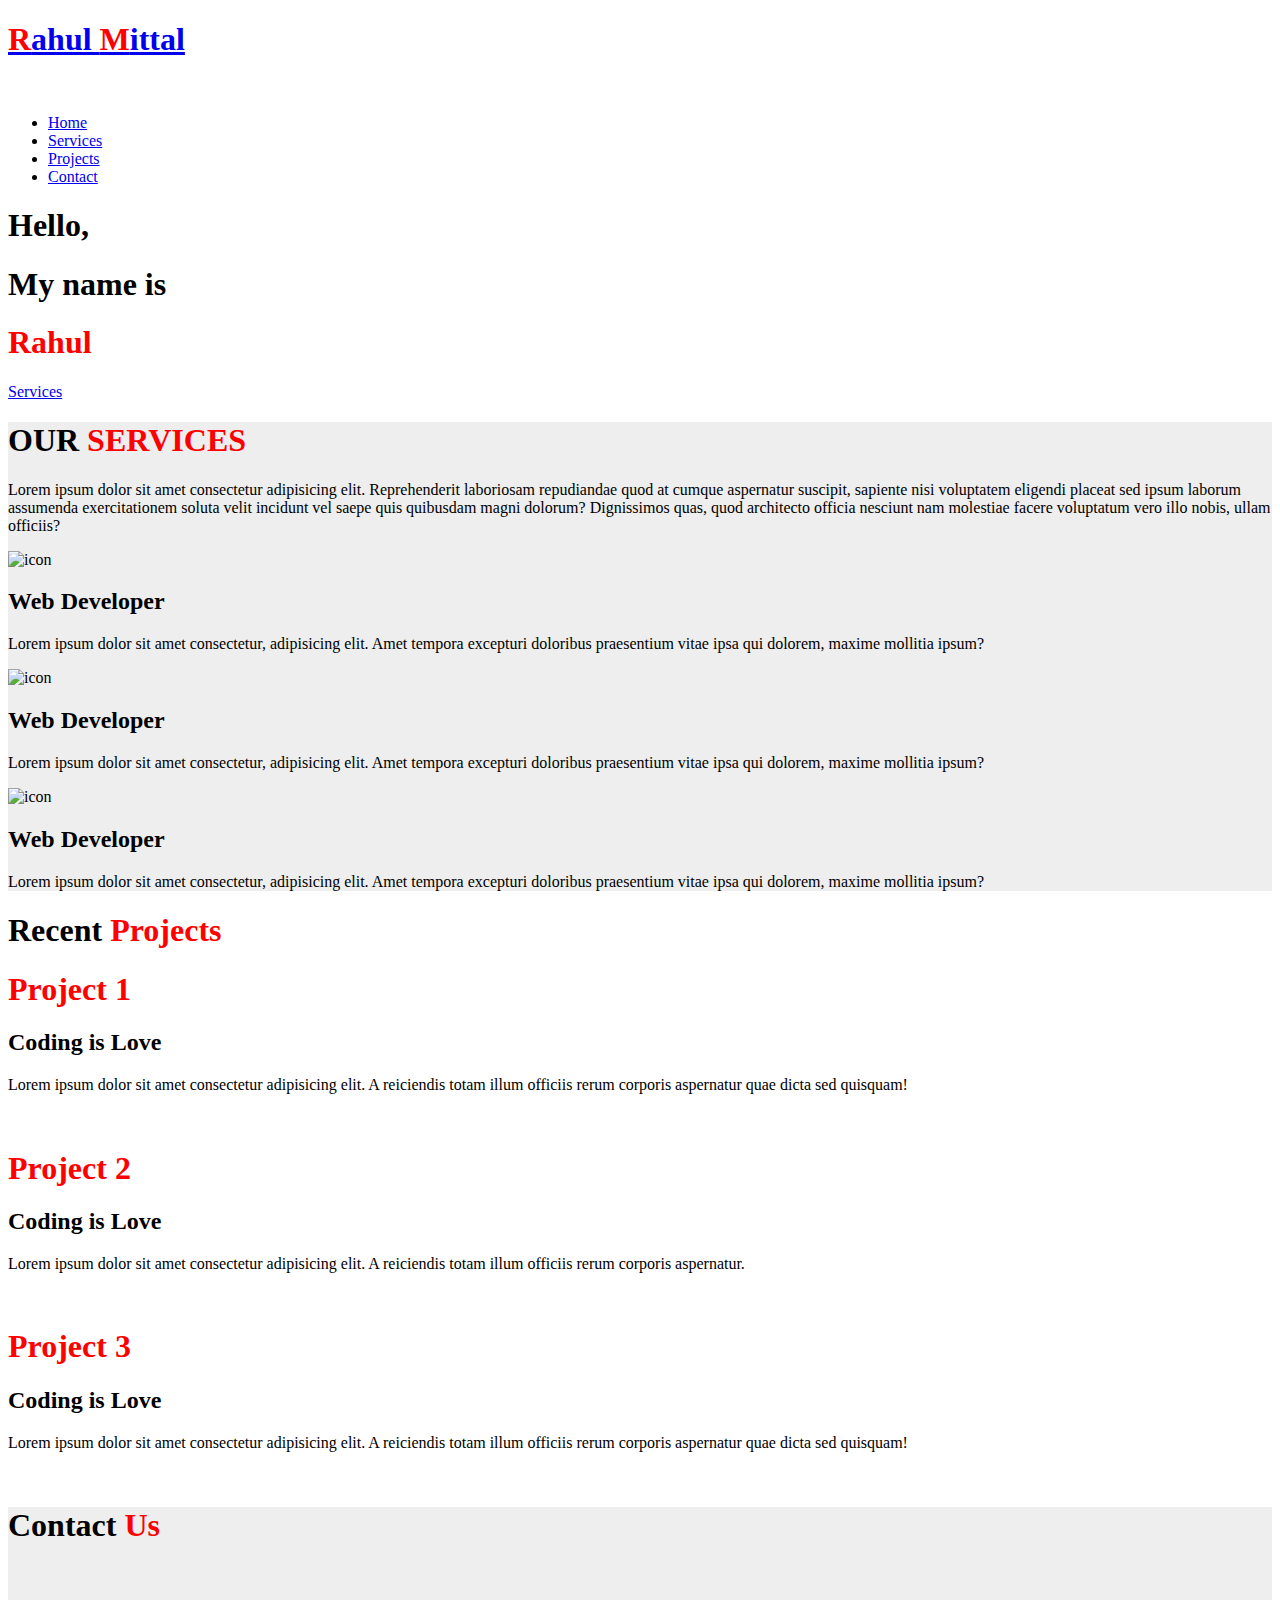
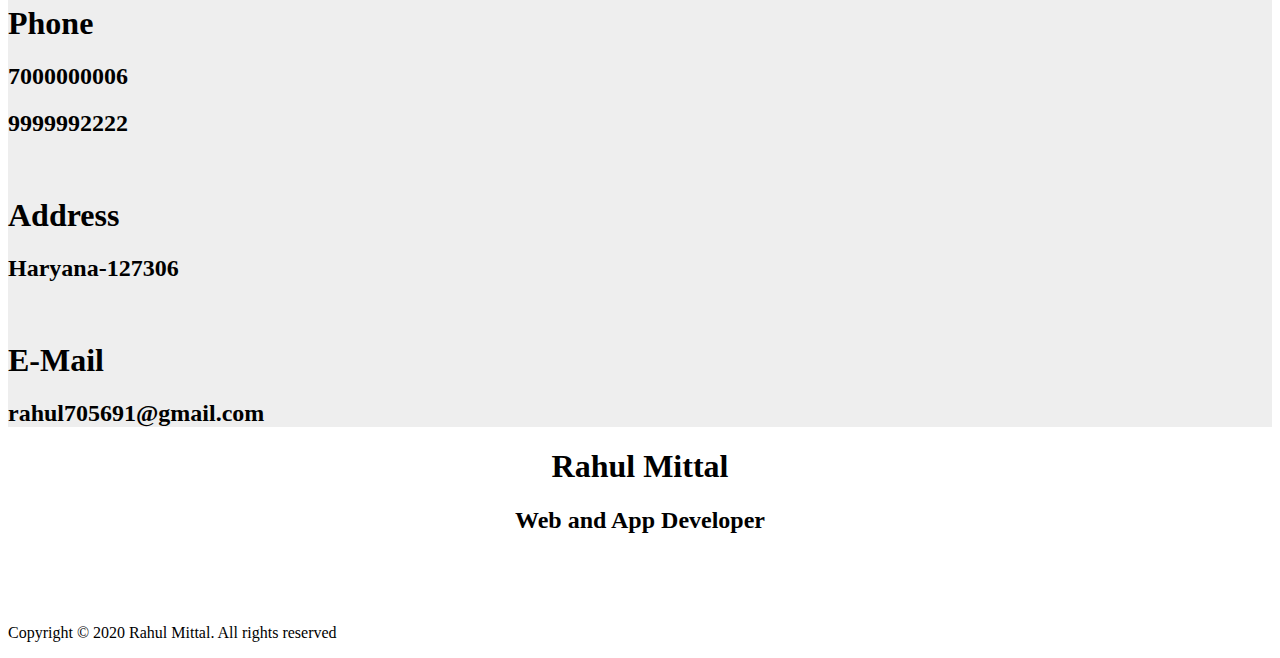
==== index.html @ beae645e "Initial commit" ====
<!DOCTYPE html>
<html lang="en">
<head>
    <meta charset="UTF-8">
    <meta http-equiv="X-UA-Compatible" content="IE=edge">
    <meta name="viewport" content="width=device-width, initial-scale=1.0">
    <title>Rahul Mittal</title>
    <link rel="stylesheet" href="styles.css">
</head>
<body>
    <section id="header">
        <div class="header container">
            <div class="nav-bar">
                <div class="heading">
                    <a href="index.html">
                        <h1><span style="color: red;">R</span>ahul <span style="color: red;">M</span>ittal</h1>
                    </a>
                </div>
                <div class="nav-list">
                    <div class="hamburger">
                        <img src="images/hamburger.png" alt="">
                    </div>
                    <ul>
                        <li>
                            <a href="index.html">Home</a>
                        </li>
                        <li>
                            <a href="#services">Services</a>
                        </li>
                        <li>
                            <a href="#projects">Projects</a>
                        </li>
                        <li>
                            <a href="#contact">Contact</a>
                        </li>
                    </ul>
                </div>
            </div>
        </div>
    </section>
    <section id="hero">
        <div class="hero container">
        <div class="heading-hero">
            <h1>Hello,</h1>
            <h1>My name is</h1>
            <h1 style="color: red;">Rahul</h1>
            <a href="#services" type="button" class="services-btn">Services</a>
        </div>
        </div>
    </section>
    <section id="services" style="background-color: rgb(238,238,238);">
        <div class="services container">
            <div class="services-top">
                <h1 class="services-title">OUR <span style="color: red;">SERVICES</span></h1>
                <p>Lorem ipsum dolor sit amet consectetur adipisicing elit. Reprehenderit laboriosam repudiandae quod at cumque aspernatur suscipit, sapiente nisi voluptatem eligendi placeat sed ipsum laborum assumenda exercitationem soluta velit incidunt vel saepe quis quibusdam magni dolorum? Dignissimos quas, quod architecto officia nesciunt nam molestiae facere voluptatum vero illo nobis, ullam officiis?</p>
            </div>
            <div class="services-bottom">
                <div class="service-item">
                    <div class="icon">
                        <img src="images/services-icon.png" alt="icon">
                    </div>
                    <h2>Web Developer</h2>
                    <p>Lorem ipsum dolor sit amet consectetur, adipisicing elit. Amet tempora excepturi doloribus praesentium vitae ipsa qui dolorem, maxime mollitia ipsum?</p>
                </div>
                <div class="service-item">
                    <div class="icon">
                        <img src="images/services-icon.png" alt="icon">
                    </div>
                    <h2>Web Developer</h2>
                    <p>Lorem ipsum dolor sit amet consectetur, adipisicing elit. Amet tempora excepturi doloribus praesentium vitae ipsa qui dolorem, maxime mollitia ipsum?</p>
                </div>
                <div class="service-item">
                    <div class="icon">
                        <img src="images/services-icon.png" alt="icon">
                    </div>
                    <h2>Web Developer</h2>
                    <p>Lorem ipsum dolor sit amet consectetur, adipisicing elit. Amet tempora excepturi doloribus praesentium vitae ipsa qui dolorem, maxime mollitia ipsum?</p>
                </div>
            </div>
        </div>
    </section>

    <section id="projects">
        <div class="projects container">
            <div class="services-top">
                <h1 class="services-title">Recent <span style="color: red;">Projects</span></h1>
            </div>
            <div class="all-projects">
                <div class="project-item">
                    <div class="project-info">
                        <h1 style="color: red;">Project 1</h1>
                        <h2>Coding is Love</h2>
                        <p>Lorem ipsum dolor sit amet consectetur adipisicing elit. A reiciendis totam illum officiis rerum corporis aspernatur quae dicta sed quisquam!</p>
                    </div>
                    <div class="project-img">
                        <img src="images/project1.jpeg" alt="">
                    </div>
                </div>
                <div class="project-item">
                    <div class="project-info">
                        <h1 style="color: red;">Project 2</h1>
                        <h2>Coding is Love</h2>
                        <p>Lorem ipsum dolor sit amet consectetur adipisicing elit. A reiciendis totam illum officiis rerum corporis aspernatur.</p>
                    </div>
                    <div class="project-img">
                        <img src="images/project2.jpeg" alt="">
                    </div>
                </div>
                <div class="project-item">
                    <div class="project-info">
                        <h1 style="color: red;">Project 3</h1>
                        <h2>Coding is Love</h2>
                        <p>Lorem ipsum dolor sit amet consectetur adipisicing elit. A reiciendis totam illum officiis rerum corporis aspernatur quae dicta sed quisquam!</p>
                    </div>
                    <div class="project-img">
                        <img src="images/project3.jpeg" alt="">
                    </div>
                </div>
            </div>
        </div>
    </section>

    <section id="contact"  style="background-color: rgb(238, 238, 238);">
        <div class="contact">
            <div class="services-top">
                <h1 class="services-title">Contact <span style="color: red;">Us</span></h1>
                
            </div>
            <div class="contact-items">
                <div class="contact-item">
                    <div class="icon">
                        <img src="images/phone.png" alt="">
                    </div>
                    <div class="contact-info">
                        <h1 class="contact-head">Phone</h1>
                    <h2 class="contact-sub">7000000006</h2><h2 class="contact-sub">9999992222</h2>
                    </div>
                </div>
                <div class="contact-item">
                    <div class="icon">
                        <img src="images/map.webp" alt="">
                    </div>
                    <div class="contact-info">
                        <h1 class="contact-head">Address</h1>
                    <h2 class="contact-sub"></h2><h2 class="contact-sub">Haryana-127306</h2>
                    </div>
                </div>
                <div class="contact-item">
                    <div class="icon">
                        <img src="images/email.png" alt="">
                    </div>
                    <div class="contact-info">
                        <h1 class="contact-head">E-Mail</h1>
                    <h2 class="contact-sub">rahul705691@gmail.com</h2><h2 class="contact-sub"></h2>
                    </div>
                </div>
            </div>

        </div>

    </section>
    <section id="footer">
        <div class="footer">
            <div class="heading" style="text-align: center;">
                <h1>Rahul Mittal</h1>
            </div>
            <h2 style="text-align: center;">Web and App Developer</h2>
            <div class="social-icon">
                <div class="social-item">
                    <a href="#">
                        <img src="images/facebook.png" alt="">
                    </a>
                </div>
                <div class="social-item">
                    <a href="#">
                        <img src="images/instagram.png" alt="">
                    </a>
                </div>
                <div class="social-item">
                    <a href="#">
                        <img src="images/linkedin.png" alt="">
                    </a>
                </div>
            </div>
            <p class="footer-para">Copyright &copy; 2020 Rahul Mittal. All rights reserved</p>
        </div>
    </section>

    <script src="app.js"></script>
</body>
</html>
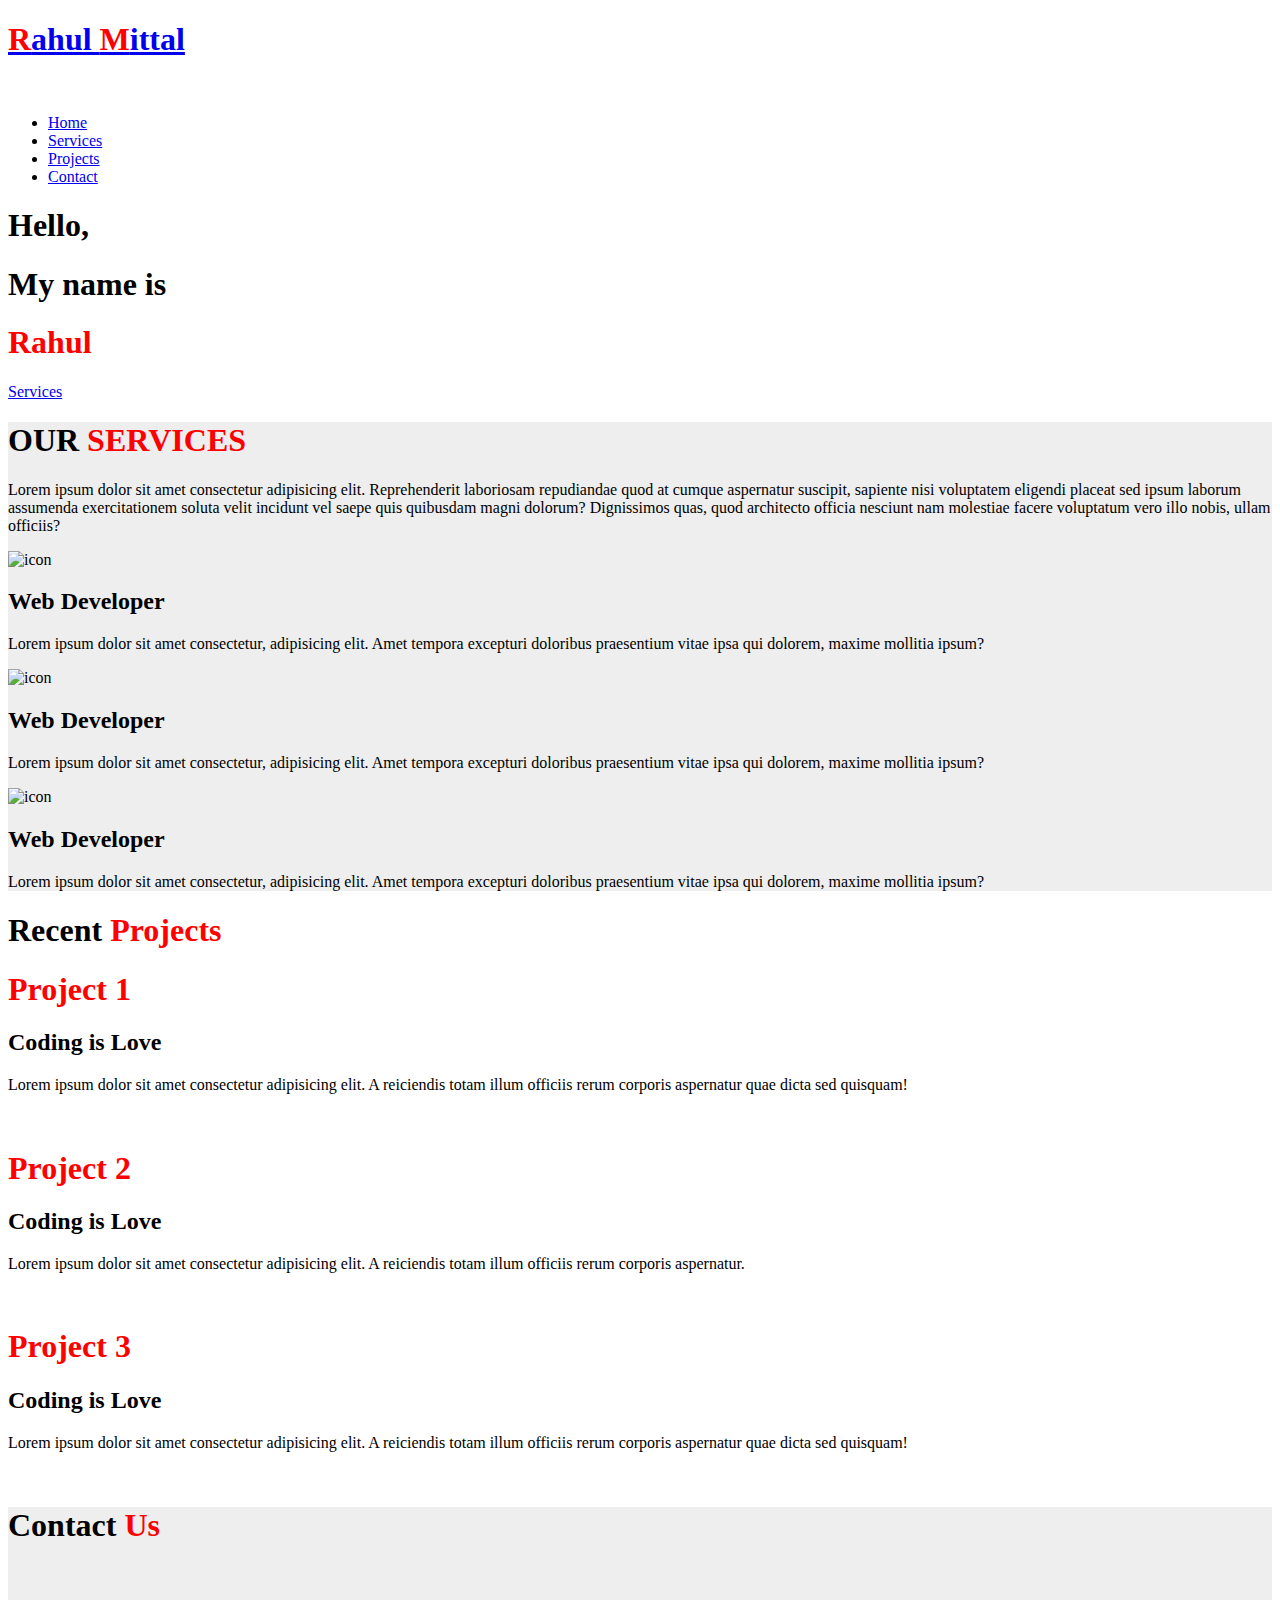
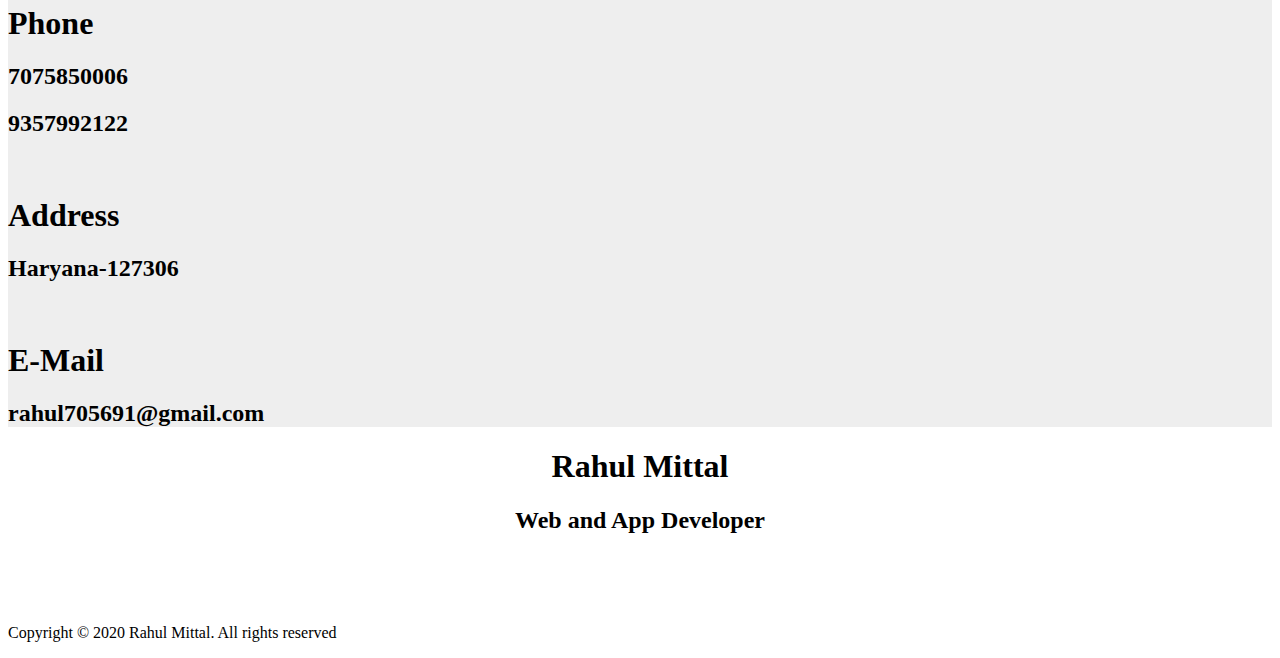
==== commit 479ad0ce: "update" ====
--- a/index.html
+++ b/index.html
@@ -133,7 +133,7 @@
                     </div>
                     <div class="contact-info">
                         <h1 class="contact-head">Phone</h1>
-                    <h2 class="contact-sub">7000000006</h2><h2 class="contact-sub">9999992222</h2>
+                    <h2 class="contact-sub">7075850006</h2><h2 class="contact-sub">9357992122</h2>
                     </div>
                 </div>
                 <div class="contact-item">
@@ -177,7 +177,7 @@
                     </a>
                 </div>
                 <div class="social-item">
-                    <a href="#">
+                    <a href="https://www.linkedin.com/in/rahul-mittal-b89037201/">
                         <img src="images/linkedin.png" alt="">
                     </a>
                 </div>
